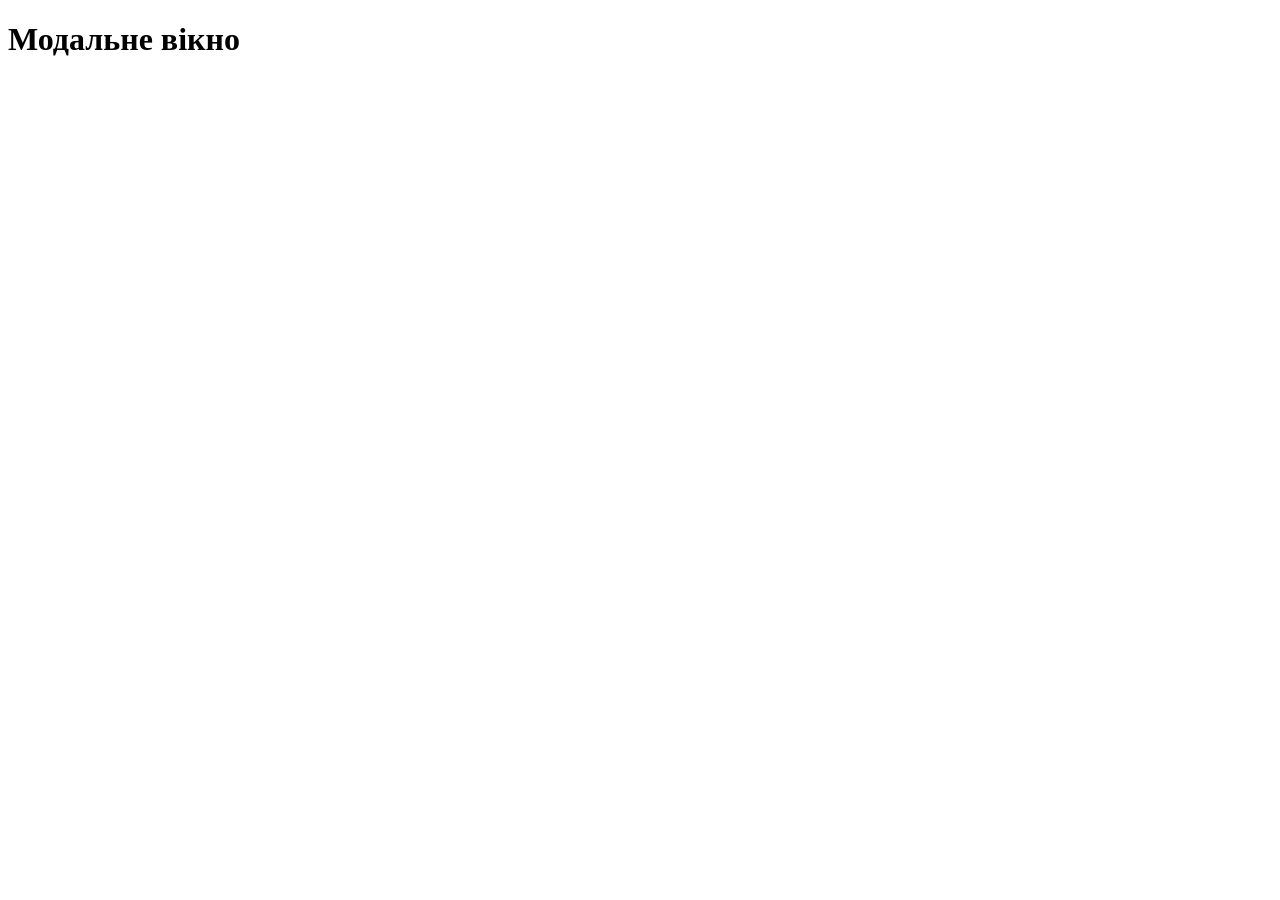
==== index.html @ adeb563c "Верстка модального вікна" ====
<!DOCTYPE html>
<html lang="en">
<head>
    <meta charset="UTF-8">
    <meta http-equiv="X-UA-Compatible" content="IE=edge">
    <meta name="viewport" content="width=device-width, initial-scale=1.0">
    <title>Document</title>
</head>
<body>
    <h1>Модальне вікно</h1>
</body>
</html>
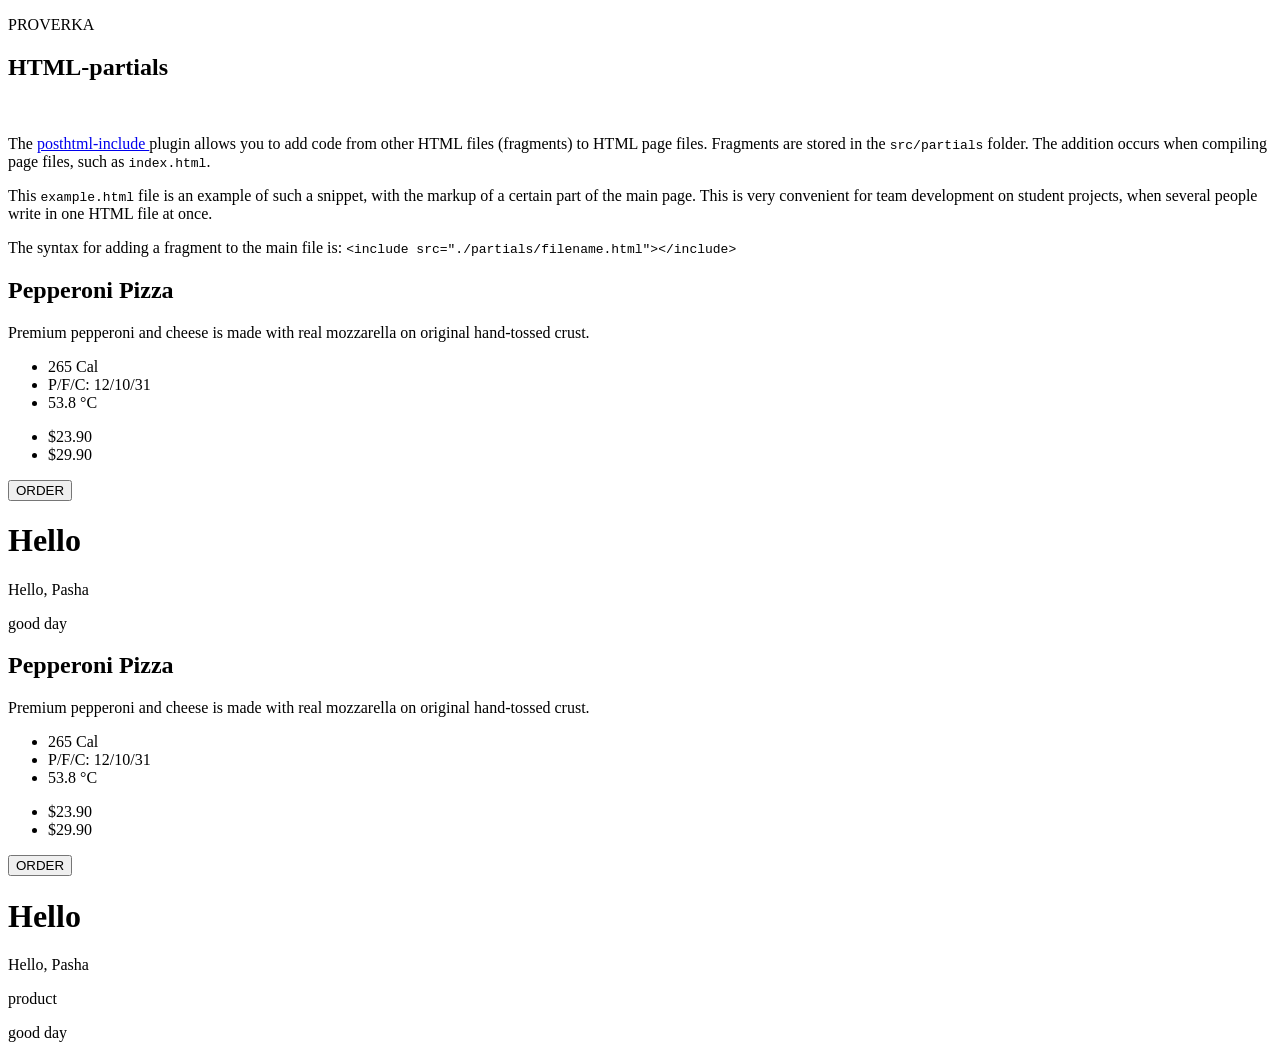
==== commit 0e4b9c88: "Deploying to gh-pages from @ PavelBazilevich/test-project-even_app@2794f58bc6e309246af1262e3df0335fa" ====
--- a/index.html
+++ b/index.html
@@ -1,12 +1 @@
-<!DOCTYPE html>
-<html lang="en">
-<head>
-    <meta charset="UTF-8">
-    <meta http-equiv="X-UA-Compatible" content="IE=edge">
-    <meta name="viewport" content="width=device-width, initial-scale=1.0">
-    <title>Document</title>
-</head>
-<body>
-    <h1>Модальне вікно</h1>
-</body>
-</html>+<!DOCTYPE html><html lang="ru"><head><meta charset="utf-8"><meta name="viewport" content="width=device-width, initial-scale=1.0"><title>Page title</title><link rel="stylesheet" href="/test-project-even_app/index.d244fe3d.css"><script type="module" src="/test-project-even_app/index.cdc84ddc.js"></script><script src="/test-project-even_app/index.6c2642bc.js" nomodule="" defer></script></head><body>  <p class="text">PROVERKA</p> <main> <article class="example" id="uk"> <h1>HTML-partials</h1>  <img src="/test-project-even_app/logo.268195b3.png" alt="" width="320"> <p> The <a href="https://github.com/posthtml/posthtml-include" target="_blank" rel="noopener noreferrer"> posthtml-include </a> plugin allows you to add code from other HTML files (fragments) to HTML page files. Fragments are stored in the <code>src/partials</code> folder. The addition occurs when compiling page files, such as <code>index.html</code>. </p> <p> This <code>example.html</code> file is an example of such a snippet, with the markup of a certain part of the main page. This is very convenient for team development on student projects, when several people write in one HTML file at once. </p> <p> The syntax for adding a fragment to the main file is: <code> &lt;include src="./partials/filename.html"&gt;&lt;/include&gt;</code> </p> <div class="background"></div> </article> </main> <div class="test-div"></div> <article class="product"> <div class="product-cover"> <h2 class="product-title">Pepperoni Pizza</h2> <p class="product-text"> Premium pepperoni and cheese is made with real mozzarella on original hand-tossed crust. </p> <ul class="list product-count-list"> <li class="product-count-item">265 Cal</li> <li class="product-count-item">P/F/C: 12/10/31</li> <li class="product-count-item">53.8 °C</li> </ul> <div class="prices-cover"> <ul class="list product-prices-list"> <li class="price-now-item">$23.90</li> <li class="price-before-item">$29.90</li> </ul> <button type="button" class="product-btn">ORDER</button> </div> </div> </article> <h1 class="hello">Hello</h1> <section class="section_test">Hello, Pasha</section> <p class="footer">good day</p> </body></html><div class="test-div"></div><article class="product"> <div class="product-cover"> <h2 class="product-title">Pepperoni Pizza</h2> <p class="product-text"> Premium pepperoni and cheese is made with real mozzarella on original hand-tossed crust. </p> <ul class="list product-count-list"> <li class="product-count-item">265 Cal</li> <li class="product-count-item">P/F/C: 12/10/31</li> <li class="product-count-item">53.8 °C</li> </ul> <div class="prices-cover"> <ul class="list product-prices-list"> <li class="price-now-item">$23.90</li> <li class="price-before-item">$29.90</li> </ul> <button type="button" class="product-btn">ORDER</button> </div> </div> </article><h1 class="hello">Hello</h1><section class="section_test">Hello, Pasha</section><p class="product">product</p><p class="footer">good day</p>
